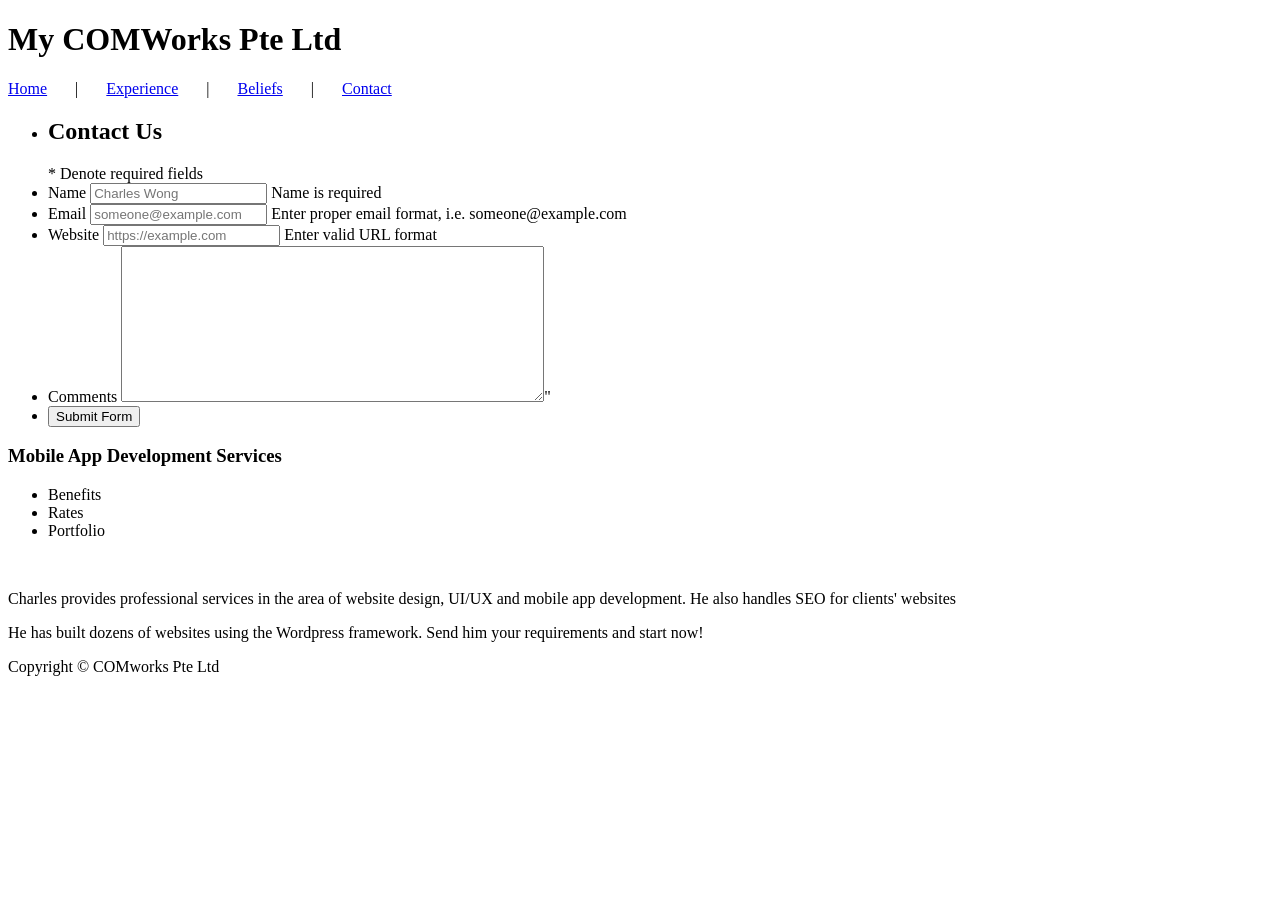
==== contact.html @ a49b66f6 "latest updates" ====
<!doctype html>
<html  lang="en">
    <head>
        <meta charset="utf-8">
        <title>My First HTML5 Web Page</title>
        
        <link rel="stylesheet" href="./css/style01.css">
    </head>
    <body>
        <div id="wrapper">
            <header>
                <h1>My COMWorks Pte Ltd</h1>
            </header>
            <nav>
                <a href="#">Home</a> &nbsp;&nbsp;&nbsp;&nbsp;&nbsp; | &nbsp;&nbsp;&nbsp;&nbsp;&nbsp;
                <a href="#">Experience</a> &nbsp;&nbsp;&nbsp;&nbsp;&nbsp; | &nbsp;&nbsp;&nbsp;&nbsp;&nbsp;
                <a href="#">Beliefs</a> &nbsp;&nbsp;&nbsp;&nbsp;&nbsp; | &nbsp;&nbsp;&nbsp;&nbsp;&nbsp;
                <a href="#">Contact</a>
            </nav>

            <article>
                <section>
                  <form class="contact_form" action="#" method="post" name="contact_form">
                      <ul>
                          <li>
                              <h2>Contact Us</h2>
                              <span class="required_notification">* Denote required fields</span>
                          </li>
                          <li>
                              <label for="name">Name</label>
                              <input type="tetx" placeholder="Charles Wong" required />
                              <span class="form_hint">Name is required</span>
                          </li>
                          <li>
                              <label for="email">Email</label>
                              <input type="email" placeholder="someone@example.com" required />
                              <span class="form_hint">Enter proper email format, i.e. someone@example.com</span>
                          </li>
                          <li>
                              <label for="url">Website</label>
                              <input type="url" placeholder="https://example.com" required pattern="(http|https)://.+" />
                              <span class="form_hint">Enter valid URL format</span>
                          </li>
                          <li>
                              <label for="comments">Comments</label>
                              <textarea name="message" cols="50" rows="10"></textarea>"
                          </li>
                          <li>
                              <button class="submit" type="submit">Submit Form</button>
                          </li>
                      </ul>
                  </form>
                </section>
            </article>

            <aside>
                <h3>Mobile App Development Services</h3>
                <ul>
                    <li><a href="#"></a>Benefits</li>
                    <li><a href="#"></a>Rates</li>
                    <li><a href="#"></a>Portfolio</li>
                </ul>
                <br>
                <p>
                    Charles provides professional services in the area of website design, UI/UX and mobile app development.
                    He also handles SEO for clients' websites
                </p>
                <p>
                    He has built dozens of websites using the Wordpress framework. Send him your requirements and start now!
                </p>
            </aside>

            <footer>
            Copyright &copy; COMworks Pte Ltd 
            </footer>
        </div>
    </body>
</html>
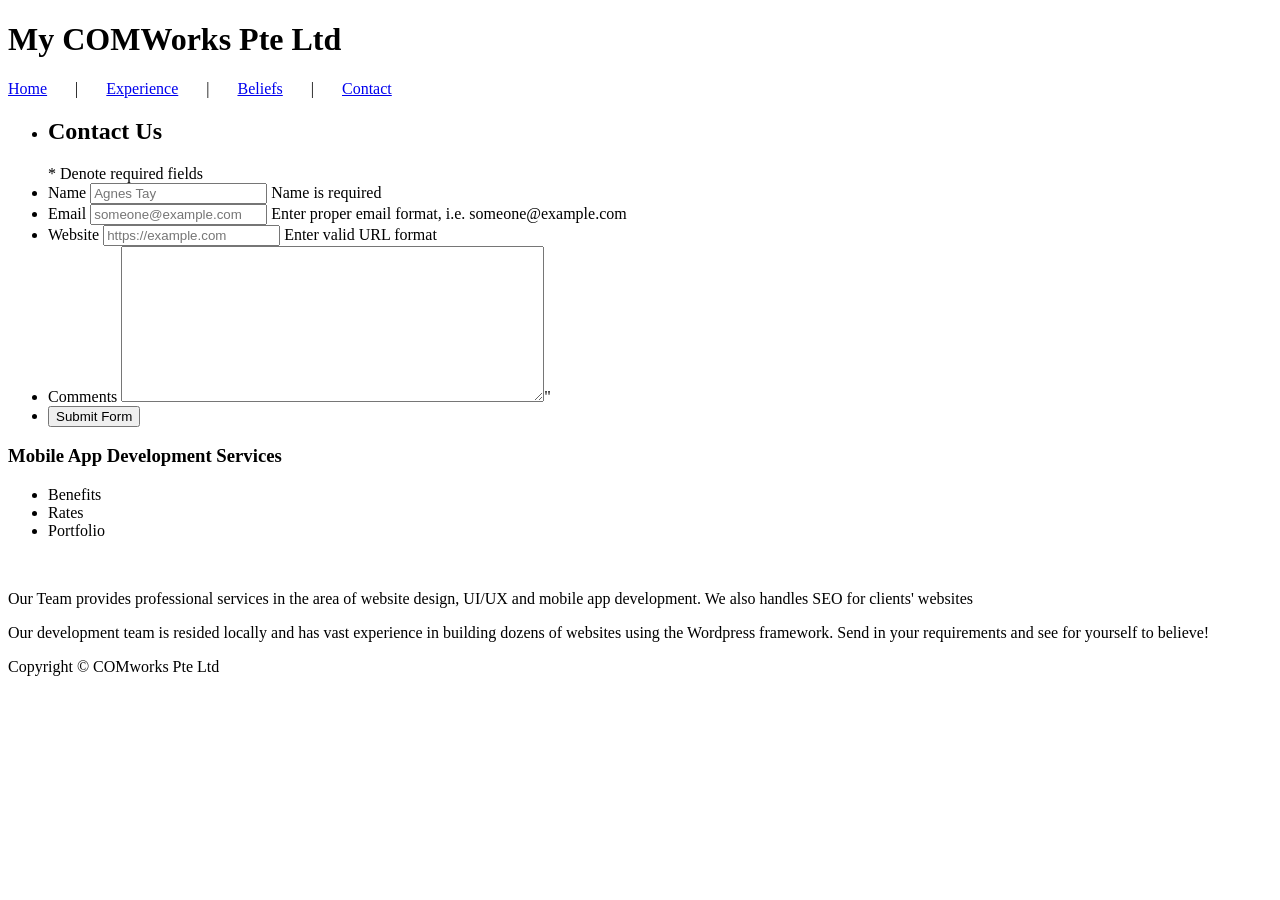
==== commit ec456701: "Update" ====
--- a/contact.html
+++ b/contact.html
@@ -28,7 +28,7 @@
                           </li>
                           <li>
                               <label for="name">Name</label>
-                              <input type="tetx" placeholder="Charles Wong" required />
+                              <input type="tetx" placeholder="Agnes Tay" required />
                               <span class="form_hint">Name is required</span>
                           </li>
                           <li>
@@ -62,11 +62,12 @@
                 </ul>
                 <br>
                 <p>
-                    Charles provides professional services in the area of website design, UI/UX and mobile app development.
-                    He also handles SEO for clients' websites
+                    Our Team provides professional services in the area of website design, UI/UX and mobile app development.
+                    We also handles SEO for clients' websites
                 </p>
                 <p>
-                    He has built dozens of websites using the Wordpress framework. Send him your requirements and start now!
+                    Our development team is resided locally and has vast experience in building dozens of websites using the Wordpress framework. 
+                    Send in your requirements and see for yourself to believe!
                 </p>
             </aside>
 
